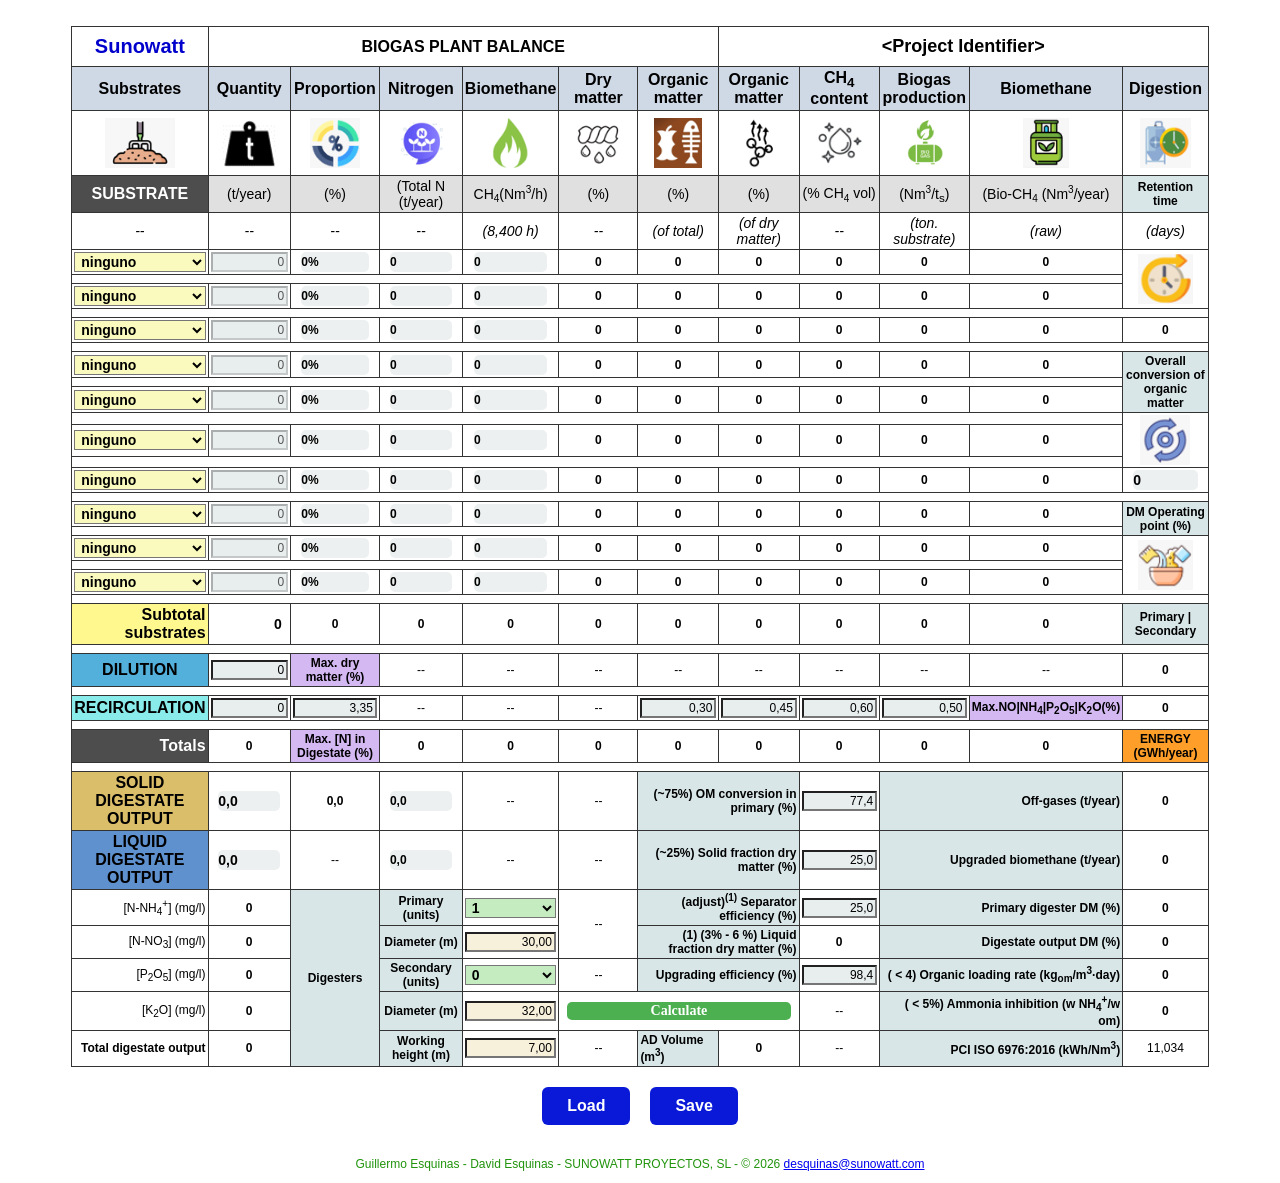
==== index_en.html @ 4667b3b4 "Add files via upload" ====
<!DOCTYPE html>

 <!-- SUNOWATT PROYECTOS, SL (C) 2026 - RV00
      DAVID ESQUINAS - GUILLERMO ESQUINAS 
	  BALANCE DE MATERIA PARA PLANTAS DE BIOGAS -->

<html lang="es">

<head>

<meta charset="UTF-8">
<meta name="viewport" content="width=device-width, initial-scale=1.0">
<link rel="stylesheet" href="./css/styles.css">

<title>Biogas mass balance</title>

</head>

<body>

<br/>

<!-- General layout table -->

<table>

  <!-- column widths -->
  <colgroup>
		<col style="width:12%">
		<col style="width:8%">
		<col style="width:8%">
		<col style="width:8%">
		<col style="width:8%">
		<col style="width:8%">
		<col style="width:8%">
		<col style="width:8%">
		<col style="width:8%">
		<col style="width:8%">
		<col style="width:8%">
		<col style="width:8%">
  </colgroup>

  <!-- Row 1: titles -->
  <tr class="primera-fila">
		<td class="logoSunowatt">Sunowatt</td>
		<td colspan="6" class="titulo">BIOGAS PLANT BALANCE</td>
		<td colspan="5"><input type="text" class="caja-texto-proyecto" value="<Project Identifier>" id="titulo_proyecto" ></td>
  </tr>

  <!-- Row 2: headers -->
  <tr class="segunda-fila">
		<th>Substrates</th>
		<th>Quantity</th>
		<th>Proportion</th>
		<th>Nitrogen</th>
		<th>Biomethane</th>
		<th>Dry matter</th>
		<th>Organic matter</th>
		<th>Organic matter</th>
		<th>CH<sub>4</sub> content</th>
		<th>Biogas production</th>
		<th>Biomethane</th>
		<th>Digestion</th>
  </tr>

  <!-- Row 3: images -->
  <tr class="tercera-fila">
		<td><img src="./assets/img/THSustratos.png" class="th-img"></td>
		<td><img src="./assets/img/THCantidad.png" class="th-img"></td>
		<td><img src="./assets/img/THProporcion.png" class="th-img"></td>
		<td><img src="./assets/img/THNitrogeno.png" class="th-img"></td>
		<td><img src="./assets/img/THBiogasProd.png" class="th-img"></td>
		<td><img src="./assets/img/THMS.png" class="th-img"></td>
		<td><img src="./assets/img/THMO.png" class="th-img"></td>
		<td><img src="./assets/img/THMOt.png" class="th-img"></td>
		<td><img src="./assets/img/THCH4riq.png" class="th-img"></td>
		<td><img src="./assets/img/THBiogasRendC.png" class="th-img"></td>
		<td><img src="./assets/img/THBioCH4.png" class="th-img"></td>
		<td><img src="./assets/img/THDigestion.png" class="th-img"></td>
  </tr>
  
  <!-- Row 4: units -->
  <tr class="fila-normal">
		<td class="celda-negrita fuente-grande fondo-oscuro texto-blanco">SUBSTRATE</td>
		<td class="celda-unidades">(t/year)</td>
		<td class="celda-unidades">(%)</td>
		<td class="celda-unidades">(Total N (t/year)</td>
		<td class="celda-unidades">CH<sub style="font-size: 10px;">4</sub>(Nm<sup style="font-size: 10px;">3</sup>/h)</td>
		<td class="celda-unidades">(%)</td>
		<td class="celda-unidades">(%)</td>
		<td class="celda-unidades">(%)</td>
		<td class="celda-unidades">(% CH<sub style="font-size: 10px;">4</sub> vol)</td>
		<td class="celda-unidades">(Nm<sup style="font-size: 10px;">3</sup>/t<sub>s</sub>)</td>
		<td class="celda-unidades">(Bio-CH<sub style="font-size: 10px;">4</sub> (Nm<sup style="font-size: 10px;">3</sup>/year)</td>
		<td class="celda-negrita fondo-gris-claro">Retention time</td>
  </tr>
  
  <!-- Row 5: observations -->
  <tr class="fila-normal">
		<td class="celda-observaciones">--</td>
		<td class="celda-observaciones">--</td>
		<td class="celda-observaciones">--</td>
		<td class="celda-observaciones">--</td>
		<td class="celda-observaciones">(8,400 h)</td>
		<td class="celda-observaciones">--</td>
		<td class="celda-observaciones">(of total)</td>
		<td class="celda-observaciones">(of dry matter)</td>
		<td class="celda-observaciones">--</td>
		<td class="celda-observaciones">(ton. substrate)</td>
		<td class="celda-observaciones">(raw)</td>
		<td class="celda-observaciones">(days)</td>
  </tr>

  <!-- Substrates dropdown lists -->
  
  <!-- Row 6 -->
  <tr class="fila-normal">
		<td><select class="select-sustrato" id="sustrato_01"></select></td>
		<td><input type="text" class="caja-texto-cantidad" value="0" id="cantidad_01" ></td>
		<td><div class="barra-fondo-claro"><div class="barra-proporcion-valor" style="width: 0%;" id="barra_proporcion_01">0%</div></div></td>
		<td><div class="barra-fondo-claro"><div class="barra-nitrogeno-valor" style="width: 0%;" id="barra_nitrogeno_01">0</div></div></td>
		<td><div class="barra-fondo-claro"><div class="barra-biometano-valor" style="width: 0%;" id="barra_biometano_01">0</div></div></td>
		<td><div class="celda-negrita" id="materia_seca_01">0</div></td>
		<td><div class="celda-negrita" id="materia_organica_01">0</div></td>
		<td><div class="celda-negrita" id="materia_organica_sobre_seca_01">0</div></td>
		<td><div class="celda-negrita" id="riqueza_01">0</div></td>
		<td><div class="celda-negrita" id="produccion_biogas_01">0</div></td>
		<td><div class="celda-negrita" id="biometano_reformado_01">0</div></td>
		<td rowspan="3"><img src="./assets/img/THTRetencion.png" class="th-img"></td>
  </tr>
  
  <tr class="fila-separacion"><td colspan="12"></td></tr>

  <!-- Row 7 -->
  <tr class="fila-normal">
		<td><select class="select-sustrato" id="sustrato_02"></select></td>
		<td><input type="text" class="caja-texto-cantidad" value="0" id="cantidad_02" ></td>
		<td><div class="barra-fondo-claro"><div class="barra-proporcion-valor" style="width: 0%;" id="barra_proporcion_02">0%</div></div></td>
		<td><div class="barra-fondo-claro"><div class="barra-nitrogeno-valor" style="width: 0%;" id="barra_nitrogeno_02">0</div></div></td>
		<td><div class="barra-fondo-claro"><div class="barra-biometano-valor" style="width: 0%;" id="barra_biometano_02">0</div></div></td>
		<td><div class="celda-negrita" id="materia_seca_02">0</div></td>
		<td><div class="celda-negrita" id="materia_organica_02">0</div></td>
		<td><div class="celda-negrita" id="materia_organica_sobre_seca_02">0</div></td>
		<td><div class="celda-negrita" id="riqueza_02">0</div></td>
		<td><div class="celda-negrita" id="produccion_biogas_02">0</div></td>
		<td><div class="celda-negrita" id="biometano_reformado_02">0</div></td>
  </tr>
  
  <tr class="fila-separacion"><td colspan="12"></td></tr>

  <!-- Row 8 -->
  <tr class="fila-normal">
		<td><select class="select-sustrato" id="sustrato_03"></select></td>
		<td><input type="text" class="caja-texto-cantidad" value="0" id="cantidad_03" ></td>
		<td><div class="barra-fondo-claro"><div class="barra-proporcion-valor" style="width: 0%;" id="barra_proporcion_03">0%</div></div></td>
		<td><div class="barra-fondo-claro"><div class="barra-nitrogeno-valor" style="width: 0%;" id="barra_nitrogeno_03">0</div></div></td>
		<td><div class="barra-fondo-claro"><div class="barra-biometano-valor" style="width: 0%;" id="barra_biometano_03">0</div></div></td>
		<td><div class="celda-negrita" id="materia_seca_03">0</div></td>
		<td><div class="celda-negrita" id="materia_organica_03">0</div></td>
		<td><div class="celda-negrita" id="materia_organica_sobre_seca_03">0</div></td>
		<td><div class="celda-negrita" id="riqueza_03">0</div></td>
		<td><div class="celda-negrita" id="produccion_biogas_03">0</div></td>
		<td><div class="celda-negrita" id="biometano_reformado_03">0</div></td>
		<td><div class="celda-negrita" id="tiempo_residencia">0</div></td>
  </tr>
  
  <tr class="fila-separacion"><td colspan="12"></td></tr>
  
  <!-- Row 9 -->
  <tr class="fila-normal">
		<td><select class="select-sustrato" id="sustrato_04"></select></td>
		<td><input type="text" class="caja-texto-cantidad" value="0" id="cantidad_04" ></td>
		<td><div class="barra-fondo-claro"><div class="barra-proporcion-valor" style="width: 0%;" id="barra_proporcion_04">0%</div></div></td>
		<td><div class="barra-fondo-claro"><div class="barra-nitrogeno-valor" style="width: 0%;" id="barra_nitrogeno_04">0</div></div></td>
		<td><div class="barra-fondo-claro"><div class="barra-biometano-valor" style="width: 0%;" id="barra_biometano_04">0</div></div></td>
		<td><div class="celda-negrita" id="materia_seca_04">0</div></td>
		<td><div class="celda-negrita" id="materia_organica_04">0</div></td>
		<td><div class="celda-negrita" id="materia_organica_sobre_seca_04">0</div></td>
		<td><div class="celda-negrita" id="riqueza_04">0</div></td>
		<td><div class="celda-negrita" id="produccion_biogas_04">0</div></td>
		<td><div class="celda-negrita" id="biometano_reformado_04">0</div></td>
		<td rowspan="3" class="celda-negrita fondo-gris-claro">Overall conversion of organic matter</td>
  </tr>
  
  <tr class="fila-separacion"><td colspan="12"></td></tr>

 <!-- Row 10 -->
  <tr class="fila-normal">
		<td><select class="select-sustrato" id="sustrato_05"></select></td>
		<td><input type="text" class="caja-texto-cantidad" value="0" id="cantidad_05" ></td>
		<td><div class="barra-fondo-claro"><div class="barra-proporcion-valor" style="width: 0%;" id="barra_proporcion_05">0%</div></div></td>
		<td><div class="barra-fondo-claro"><div class="barra-nitrogeno-valor" style="width: 0%;" id="barra_nitrogeno_05">0</div></div></td>
		<td><div class="barra-fondo-claro"><div class="barra-biometano-valor" style="width: 0%;" id="barra_biometano_05">0</div></div></td>
		<td><div class="celda-negrita" id="materia_seca_05">0</div></td>
		<td><div class="celda-negrita" id="materia_organica_05">0</div></td>
		<td><div class="celda-negrita" id="materia_organica_sobre_seca_05">0</div></td>
		<td><div class="celda-negrita" id="riqueza_05">0</div></td>
		<td><div class="celda-negrita" id="produccion_biogas_05">0</div></td>
		<td><div class="celda-negrita" id="biometano_reformado_05">0</div></td>
  </tr>
  
  <tr class="fila-separacion">
    <td colspan="11"></td>
    <td rowspan="3">
        <img src="./assets/img/THConvertedMO.png" class="th-img">
    </td>
  </tr>
  
  <!-- Row 11 -->
  <tr class="fila-normal">
		<td><select class="select-sustrato" id="sustrato_06"></select></td>
		<td><input type="text" class="caja-texto-cantidad" value="0" id="cantidad_06" ></td>
		<td><div class="barra-fondo-claro"><div class="barra-proporcion-valor" style="width: 0%;" id="barra_proporcion_06">0%</div></div></td>
		<td><div class="barra-fondo-claro"><div class="barra-nitrogeno-valor" style="width: 0%;" id="barra_nitrogeno_06">0</div></div></td>
		<td><div class="barra-fondo-claro"><div class="barra-biometano-valor" style="width: 0%;" id="barra_biometano_06">0</div></div></td>
		<td><div class="celda-negrita" id="materia_seca_06">0</div></td>
		<td><div class="celda-negrita" id="materia_organica_06">0</div></td>
		<td><div class="celda-negrita" id="materia_organica_sobre_seca_06">0</div></td>
		<td><div class="celda-negrita" id="riqueza_06">0</div></td>
		<td><div class="celda-negrita" id="produccion_biogas_06">0</div></td>
		<td><div class="celda-negrita" id="biometano_reformado_06">0</div></td>
  </tr>
  
  <tr class="fila-separacion"><td colspan="12"></td></tr>
  
  <!-- Row 12 -->
  <tr class="fila-normal">
		<td><select class="select-sustrato" id="sustrato_07"></select></td>
		<td><input type="text" class="caja-texto-cantidad" value="0" id="cantidad_07" ></td>
		<td><div class="barra-fondo-claro"><div class="barra-proporcion-valor" style="width: 0%;" id="barra_proporcion_07">0%</div></div></td>
		<td><div class="barra-fondo-claro"><div class="barra-nitrogeno-valor" style="width: 0%;" id="barra_nitrogeno_07">0</div></div></td>
		<td><div class="barra-fondo-claro"><div class="barra-biometano-valor" style="width: 0%;" id="barra_biometano_07">0</div></div></td>
		<td><div class="celda-negrita" id="materia_seca_07">0</div></td>
		<td><div class="celda-negrita" id="materia_organica_07">0</div></td>
		<td><div class="celda-negrita" id="materia_organica_sobre_seca_07">0</div></td>
		<td><div class="celda-negrita" id="riqueza_07">0</div></td>
		<td><div class="celda-negrita" id="produccion_biogas_07">0</div></td>
		<td><div class="celda-negrita" id="biometano_reformado_07">0</div></td>
		<td><div class="barra-fondo-claro"><div class="barra-conversion-mo-valor" style="width: 0%;" id="barra_conversion_mo">0</div></div></td>
  </tr>
  
  <tr class="fila-separacion"><td colspan="12"></td></tr>
  
  <!-- Row 13 -->
  <tr class="fila-normal">
		<td><select class="select-sustrato" id="sustrato_08"></select></td>
		<td><input type="text" class="caja-texto-cantidad" value="0" id="cantidad_08" ></td>
		<td><div class="barra-fondo-claro"><div class="barra-proporcion-valor" style="width: 0%;" id="barra_proporcion_08">0%</div></div></td>
		<td><div class="barra-fondo-claro"><div class="barra-nitrogeno-valor" style="width: 0%;" id="barra_nitrogeno_08">0</div></div></td>
		<td><div class="barra-fondo-claro"><div class="barra-biometano-valor" style="width: 0%;" id="barra_biometano_08">0</div></div></td>
		<td><div class="celda-negrita" id="materia_seca_08">0</div></td>
		<td><div class="celda-negrita" id="materia_organica_08">0</div></td>
		<td><div class="celda-negrita" id="materia_organica_sobre_seca_08">0</div></td>
		<td><div class="celda-negrita" id="riqueza_08">0</div></td>
		<td><div class="celda-negrita" id="produccion_biogas_08">0</div></td>
		<td><div class="celda-negrita" id="biometano_reformado_08">0</div></td>
		<td rowspan="2" class="celda-negrita fondo-gris-claro">DM Operating point (%)</td>
  </tr>
  
  <tr class="fila-separacion"><td colspan="12"></td></tr>
  
  <!-- Row 14 -->
  <tr class="fila-normal">
		<td><select class="select-sustrato" id="sustrato_09"></select></td>
		<td><input type="text" class="caja-texto-cantidad" value="0" id="cantidad_09" ></td>
		<td><div class="barra-fondo-claro"><div class="barra-proporcion-valor" style="width: 0%;" id="barra_proporcion_09">0%</div></div></td>
		<td><div class="barra-fondo-claro"><div class="barra-nitrogeno-valor" style="width: 0%;" id="barra_nitrogeno_09">0</div></div></td>
		<td><div class="barra-fondo-claro"><div class="barra-biometano-valor" style="width: 0%;" id="barra_biometano_09">0</div></div></td>
		<td><div class="celda-negrita" id="materia_seca_09">0</div></td>
		<td><div class="celda-negrita" id="materia_organica_09">0</div></td>
		<td><div class="celda-negrita" id="materia_organica_sobre_seca_09">0</div></td>
		<td><div class="celda-negrita" id="riqueza_09">0</div></td>
		<td><div class="celda-negrita" id="produccion_biogas_09">0</div></td>
		<td><div class="celda-negrita" id="biometano_reformado_09">0</div></td>
		<td rowspan="3"><img src="./assets/img/THADMS.png" class="th-img"></td>
  </tr>
  
  <tr class="fila-separacion"><td colspan="12"></td></tr>
  
  <!-- Row 15 -->
  <tr class="fila-normal">
		<td><select class="select-sustrato" id="sustrato_10"></select></td>
		<td><input type="text" class="caja-texto-cantidad" value="0" id="cantidad_10" ></td>
		<td><div class="barra-fondo-claro"><div class="barra-proporcion-valor" style="width: 0%;" id="barra_proporcion_10">0%</div></div></td>
		<td><div class="barra-fondo-claro"><div class="barra-nitrogeno-valor" style="width: 0%;" id="barra_nitrogeno_10">0</div></div></td>
		<td><div class="barra-fondo-claro"><div class="barra-biometano-valor" style="width: 0%;" id="barra_biometano_10">0</div></div></td>
		<td><div class="celda-negrita" id="materia_seca_10">0</div></td>
		<td><div class="celda-negrita" id="materia_organica_10">0</div></td>
		<td><div class="celda-negrita" id="materia_organica_sobre_seca_10">0</div></td>
		<td><div class="celda-negrita" id="riqueza_10">0</div></td>
		<td><div class="celda-negrita" id="produccion_biogas_10">0</div></td>
		<td><div class="celda-negrita" id="biometano_reformado_10">0</div></td>
  </tr>

  <tr class="fila-separacion"><td colspan="12"></td></tr>

  <!-- Row 16 -->
  <tr class="fila-normal">
		<td class="celda-negrita fuente-grande justificar-derecha fondo-post-it">Subtotal substrates</td>
		<td class="celda-total-sustratos" id="suma_sustratos">0</td>
		<td><div class="celda-negrita" id="proporcion_premezcla">0</div></td>
		<td><div class="celda-negrita" id="nitrogeno_premezcla">0</div></td>
		<td><div class="celda-negrita" id="biometano_premezcla">0</div></td>
		<td><div class="celda-negrita" id="materia_seca_premezcla">0</div></td>
		<td><div class="celda-negrita" id="materia_organica_premezcla">0</div></td>
		<td><div class="celda-negrita" id="materia_organica_sobre_seca">0</div></td>
		<td><div class="celda-negrita" id="riqueza_premezcla">0</div></td>
		<td><div class="celda-negrita" id="produccion_biogas_premezcla">0</div></td>
		<td><div class="celda-negrita" id="biometano_reformado_premezcla">0</div></td>
		<td class="celda-negrita fondo-gris-claro">Primary | Secondary</td>
  </tr>

  <tr class="fila-separacion"><td colspan="12"></td></tr>

  <!-- Row 17 -->
  <tr class="fila-normal">
		<td class="celda-negrita fuente-grande fondo-agua">DILUTION</td>
		<td><input type="text" min="0" class="caja-texto-cantidad" value="0" id="cantidad_11" ></td>
		<td class="celda-negrita fondo-maximos-recirculacion">Max. dry matter (%)</td>
		<td>--</td>
		<td>--</td>
		<td>--</td>
		<td>--</td>
		<td>--</td>
		<td>--</td>
		<td>--</td>
		<td>--</td>
		<td><div class="celda-negrita" id="ms_digestor_primario_02">0</div></td>
  </tr>

  <tr class="fila-separacion"><td colspan="12"></td></tr>
  
  <!-- Row 18 -->
  <tr class="fila-normal">
		<td class="celda-negrita fuente-grande fondo-agua-claro">RECIRCULATION</td>
		<td><input type="text" min="0" class="caja-texto-cantidad" value="0" id="cantidad_12" ></td>
		<td><input type="text" min="0" class="caja-texto-cantidad" value="3,35" id="ms_max_recirculacion"></td>
		<td>--</td>
		<td id="F18C5">--</td>
		<td>--</td>
		<td><input type="text" min="0" class="caja-texto-cantidad" value="0,30" id="max_NO"></td>
		<td><input type="text" min="0" class="caja-texto-cantidad" value="0,45" id="max_NH4"></td>
		<td><input type="text" min="0" class="caja-texto-cantidad" value="0,60" id="max_P2O5"></td>
		<td><input type="text" min="0" class="caja-texto-cantidad" value="0,50" id="max_K2O"></td>
		<td class="celda-negrita fondo-maximos-recirculacion">Max.NO|NH<sub style="font-size: 10px;">4</sub>|P<sub style="font-size: 10px;">2</sub>O<sub style="font-size: 10px;">5</sub>|K<sub style="font-size: 10px;">2</sub>O(%)</td>
		<td><div class="celda-negrita" id="ms_digestor_secundario_02">0</div></td>
  </tr>
  
  <tr class="fila-separacion"><td colspan="12"></td></tr>
  
  <!-- Row 19-->
  <tr class="fila-normal">	
		<td class="celda-negrita justificar-derecha fuente-grande fondo-oscuro texto-blanco">Totals</td>
		<td><div class="celda-negrita" id="celda_totales">0</div></td>
		<td class="celda-negrita fondo-maximos-recirculacion">Max. [N] in Digestate (%)</td>
		<td><div class="celda-negrita" id="nitrogeno_total">0</div></td>
		<td><div class="celda-negrita" id="biometano_total">0</div></td>
		<td><div class="celda-negrita" id="materia_seca_total">0</div></td>
		<td><div class="celda-negrita" id="materia_organica_total">0</div></td>
		<td><div class="celda-negrita" id="materia_organica_sobre_seca_total">0</div></td>
		<td><div class="celda-negrita" id="riqueza_total">0</div></td>
		<td><div class="celda-negrita" id="produccion_biogas_total">0</div></td>
		<td class="celda-negrita">
			<div id="valor_celda_energia">0</div>
		</td>
		<td class="celda-energia">ENERGY (GWh/year)</td>
  </tr>

  <tr class="fila-separacion"><td colspan="12"></td></tr>

  <!-- Row 20 -->
  <tr class="fila-normal">
		<td class="celda-negrita fuente-grande fondo-fraccion-solida">SOLID DIGESTATE OUTPUT</td>
		<td><div class="barra-fondo-claro"><div class="barra-fraccion-solida-valor" style="width: 0%;" id="barra_digestado_solido">0,0</div></div></td>
		<td><div class="celda-negrita" id="cN_Digestado">0,0</div></td>
		<td><div class="barra-fondo-claro"><div class="barra-nitrogeno-valor" style="width: 0%;" id="barra_nitrogeno_12">0,0</div></div></td>
		<td>--</td>
		<td>--</td>
		<td colspan="2" class="celda-negrita fondo-gris-claro justificar-derecha">(~75%) OM conversion in primary (%)</td>
		<td><input type="text" class="caja-texto-cantidad" value="77,4" id="conversion_mo_primario"></td>
		<td colspan="2" class="celda-negrita fondo-gris-claro justificar-derecha">Off-gases (t/year)</td>
		<td><div class="celda-negrita" id="gases_rechazo">0</div></td>
  </tr>

  <!-- Row 21 -->
  <tr class="fila-normal">
		<td class="celda-negrita fuente-grande fondo-fraccion-liquida">LIQUID DIGESTATE OUTPUT</td>
		<td><div class="barra-fondo-claro"><div class="barra-fraccion-liquida-valor" style="width: 0%;" id="barra_digestado_liquido">0,0</div></div></td>
		<td>--</td>
		<td><div class="barra-fondo-claro"><div class="barra-nitrogeno-valor" style="width: 0%;" id="barra_nitrogeno_13">0,0</div></div></td>
		<td>--</td>
		<td>--</td>
		<td colspan="2" class="celda-negrita fondo-gris-claro justificar-derecha">(~25%) Solid fraction dry matter (%)</td>
		<td><input type="text" class="caja-texto-cantidad" value="25,0" id="ms_fraccion_solida"></td>
		<td colspan="2" class="celda-negrita fondo-gris-claro justificar-derecha">Upgraded biomethane (t/year)</td>
		<td><div class="celda-negrita" id="biometano_reformado">0</div></td>
  </tr>

  <!-- Row 22 -->
  <tr class="fila-normal">
		<td class="justificar-derecha">[N-NH<sub style="font-size: 10px;">4</sub><sup style="font-size: 10px;">+</sup>] (mg/l)</td>
		<td><div class="celda-negrita" id="nitrogeno_amoniacal_digestado">0</div></td>
		<td rowspan="5" class="celda-negrita fondo-gris-claro justificar-centro">Digesters</td>
		<td class="celda-negrita fondo-gris-claro justificar-centro">Primary (units)</td>
		<td><select class="select-digestores" id="digestores_primarios"><option value="0" selected>0</option><option value="1" selected>1</option><option value="2">2</option><option value="3">3</option>
																		<option value="4">4</option><option value="5">5</option><option value="6">6</option>
																		<option value="7">7</option><option value="8">8</option><option value="9">9</option>
																		<option value="10">10</option><option value="11">11</option><option value="12">12</option>
																		<option value="13">13</option><option value="14">14</option><option value="15">15</option>
																		<option value="16">16</option><option value="17">17</option><option value="18">18</option>
																		<option value="19">19</option><option value="20">20</option>
			</select>
		</td>
		<td rowspan="2" justificado-centro>--</td>
		<td colspan="2" class="celda-negrita fondo-gris-claro justificar-derecha">(adjust)<sup>(1)</sup> Separator efficiency (%)</td>
		<td><input type="text" class="caja-texto-cantidad" value="25,0" id="rendimiento_separador"></td>
		<td colspan="2" class="celda-negrita fondo-gris-claro justificar-derecha">Primary digester DM (%)</td>
		<td><div class="celda-negrita" id="ms_digestor_primario">0</div></td>
  </tr>
  
  <!-- Row 23 -->
  <tr class="fila-normal">
		<td class="justificar-derecha">[N-NO<sub style="font-size: 10px;">3</sub>] (mg/l)</td>
		<td><div class="celda-negrita" id="nitrogeno_organico_digestado">0</div></td>
		<td class="celda-negrita fondo-gris-claro justificar-centro">Diameter (m)</td>
		<td><input type="text" class="caja-texto-dimensiones" value="30,00" id="dimension_digestores_01" ></td>
		<td colspan="2" class="celda-negrita fondo-gris-claro justificar-derecha">(1) (3% - 6 %) Liquid fraction dry matter (%)</td>
		<td><div class="celda-negrita" id="ms_fraccion_liquida">0</div></td>
		<td colspan="2" class="celda-negrita fondo-gris-claro justificar-derecha">Digestate output DM (%)</td>
		<td><div class="celda-negrita" id="ms_salida_digestado">0</div></td>
  </tr>
  
  <!-- Row 24 -->
  <tr class="fila-normal">
		<td class="justificar-derecha">[P<sub style="font-size: 10px;">2</sub>O<sub style="font-size: 10px;">5</sub>] (mg/l)</td>
		<td><div class="celda-negrita" id="fosforo_digestado">0</div></td>
		<td class="celda-negrita fondo-gris-claro justificar-centro">Secondary (units)</td>
		<td><select class="select-digestores" id="digestores_secundarios"><option value="0" selected>0</option><option value="1">1</option><option value="2">2</option>
																		<option value="3">3</option><option value="4">4</option><option value="5">5</option>
																		<option value="6">6</option><option value="7">7</option><option value="8">8</option>
																		<option value="9">9</option><option value="10">10</option><option value="11">11</option>
																		<option value="12">12</option><option value="13">13</option><option value="14">14</option>
																		<option value="15">15</option><option value="16">16</option><option value="17">17</option>
																		<option value="18">18</option><option value="19">19</option><option value="20">20</option>
			</select>
		</td>
		<td>--</td>
		<td colspan="2" class="celda-negrita fondo-gris-claro justificar-derecha">Upgrading efficiency (%)</td>
		<td><input type="text" class="caja-texto-cantidad" value="98,4" id="eficiencia_reformado"></td>
		<td colspan="2" class="celda-negrita fondo-gris-claro justificar-derecha">( &lt; 4) Organic loading rate (kg<sub>om</sub>/m<sup style="font-size: 10px;">3</sup>·day)</td>
		<td><div class="celda-negrita" id="carga_organica">0</div></td>
  </tr>
  
  <!-- Row 25 -->
  <tr class="fila-normal">
		<td class="justificar-derecha">[K<sub style="font-size: 10px;">2</sub>O] (mg/l)</td>
		<td><div class="celda-negrita" id="potasio_digestado">0</div></td>
		<td class="celda-negrita fondo-gris-claro justificar-centro">Diameter (m)</td>
		<td><input type="text" class="caja-texto-dimensiones" value="32,00" id="dimension_digestores_02"></td>
		<td colspan="3"><button id="Boton_Calcular" class="btn-calcular">Calculate</button></td>
		<td>--</td>
		<td colspan="2" class="celda-negrita fondo-gris-claro justificar-derecha">( &lt; 5%) Ammonia inhibition (w NH<sub style="font-size: 10px;">4</sub><sup style="font-size: 10px;">+</sup>/w om)</td>
		<td><div class="celda-negrita" id="inhibicion_amoniacal">0</div></td>
  </tr>
  
  <!-- Row 26 -->
  <tr class="fila-normal">
		<td class="celda-negrita justificar-derecha">Total digestate output</td>
		<td><div class="celda-negrita" id="cantidad_digestado">0</div></td>
		<td class="celda-negrita fondo-gris-claro justificar-centro">Working height (m)</td>
		<td><input type="text" class="caja-texto-dimensiones" value="7,00" id="dimension_digestores_03"></td>
		<td>--</td>
		<td class="celda-negrita fondo-gris-claro justificar-izquierda">AD Volume (m<sup style="font-size: 10px;">3</sup>)</td>
		<td><div class="celda-negrita" id="volumen_total_digestores">0</div></td>
		<td>--</td>
		<td colspan="2" class="celda-negrita fondo-gris-claro justificar-derecha">PCI ISO 6976:2016 (kWh/Nm<sup style="font-size: 10px;">3</sup>)</td>
		<td><div class="justificar-centro" id="pci">11,034</div></td>
  </tr>

  <!-- Row 27 -->
	<tr class="fila-botones">
		<td colspan="12">
			<div class="contenedor-botones">
				<button id="btn_cargar" class="btn-accion">Load</button>
				<input
				type="file"
				id="input_cargar"
				accept=".json"
				style="display:none"
				/>
				<button id="btn_guardar" class="btn-accion">Save</button>
			</div>
		</td>
	</tr>

</table>
 
<!-- Créditos -->

<p class="creditos justificar-centro">Guillermo Esquinas - David Esquinas - SUNOWATT PROYECTOS, SL - &COPY; 2026 <a href="mailto:desquinas@sunowatt.com">desquinas@sunowatt.com</a></p>

<script src="./data/bd_sustratos.js"></script>

<script src="./js/ui/NumberFormatter.js"></script>

<script src="./js/sustrato/Sustrato.js"></script>
<script src="./js/premezcla/Premezcla.js"></script>
<script src="./js/mezcla/Mezcla.js"></script>
<script src="./js/biogas/Biogas.js"></script>
<script src="./js/digestado/Digestado.js"></script>
<script src="./js/separacion/Separacion.js"></script>
<script src="./js/separacion/Separado.js"></script>
<script src="./js/digestores/Digestores.js"></script>

<script src="./js/sustrato/SustratoService.js"></script>
<script src="./js/premezcla/PremezclaService.js"></script>
<script src="./js/mezcla/MezclaService.js"></script>
<script src="./js/mezcla/MezclaAguaService.js"></script>

<script src="./js/ui/BloqueadorInput.js"></script>

<script src="./js/ui/UISelects.js"></script>
<script src="./js/ui/UIFormatoCant.js"></script>
<script src="./js/ui/UIBloqueos.js"></script>
<script src="./js/ui/UIEventosMezcla.js"></script>
<script src="./js/ui/UIAgua.js"></script>
<script src="./js/ui/UITotales.js"></script>
<script src="./js/ui/UISalidas.js"></script>
<script src="./js/ui/UIConversionGlobalMO.js"></script>

<script src="./js/sustrato/SustratoPorcentajesService.js"></script>
<script src="./js/sustrato/SustratoValoresService.js"></script>
<script src="./js/premezcla/PremezclaValoresService.js"></script>
<script src="./js/mezcla/MezclaValoresService.js"></script>
<script src="./js/ui/UIFormatter.js"></script>
<script src="./js/ui/UISelectorDivs.js"></script>
<script src="./js/ui/UIPorcentajes.js"></script>
<script src="./js/ui/UIValores.js"></script>

<script src="./js/estado/UIEstado.js"></script>

<script src="./js/main.js"></script>

</body>

</html>
---- css/styles.css ----
table {
    border-collapse: collapse;
    width: 90%;
	margin: auto;
	font-family: "Arial Narrow", Arial, sans-serif;
    font-size: 12px;
	border-collapse: collapse;
  }
  th, td {
    border: 1px solid #333;
    padding: 2px;
    text-align: center;
    vertical-align: middle;
  }
  .primera-fila {
	height: 40px;
	font-size: 14px;
    font-weight: bold;
  }
  .segunda-fila th {
    background-color: #cfd9e6;
    height: 30px;
	font-size: 16px;
    font-weight: bold;
  }
  .tercera-fila td {
    height: 60px;
  }
  .fila-normal {
    height: 25px;
  }
  .fila-separacion {
    height: 9px;
    border: none;
  }
  .celda-negrita {
    font-weight: bold;
  }
  .celda-cursiva {
    font-style: italic;
  }
  .celda-unidades {
    font-style: normal;
	font-family: "Arial Narrow", Arial, sans-serif;
	font-size: 14px;
	text-align: center;
	background-color: #e0e0e0;
  }
  .celda-observaciones {
    font-style: italic;
	font-family: "Arial Narrow", Arial, sans-serif;
	font-size: 14px;
	text-align: center;
  }
  .celda-energia {
    background-color: #FF9F29;
	font-weight: bold;
	text-align: center;
  }
  .celda-total-sustratos {
    font-size: 14px;
    font-weight: bold;
	text-align: right;
	padding-right:8px;
  }
  .justificar-izquierda {
	text-align: left;
  }
  .justificar-derecha {
	text-align: right;
  }
  .justificar-centro {
    text-align: center;
  }
  .titulo {
    font-family: "Arial Black", Arial, sans-serif;
	font-size: 16px;
  }
  .creditos {
    font-family: "Arial", Arial, sans-serif;
	font-size: 12px;
	color: #20940C;
  }
  .fuente-grande {
    font-size: 16px;
  }
  .logoSunowatt {
	font-family: "Arial Black", Arial, sans-serif;
	font-size: 20px;
	color: #0000CD;
  }
  .select-sustrato {
    display: block;
    width: 100%;
    box-sizing: border-box;
    height: 20px;
    margin: 0;
    padding: 0 2px;
	font-family: "Arial Narrow", Arial, sans-serif;
    font-size: 14px;
	font-weight: bold;
	background-color: #FAFABE;
  }
  .select-digestores {
    display: block;
    width: 100%;
    box-sizing: border-box;
    height: 20px;
    margin: 0;
    padding: 0 2px;
	font-family: "Arial Narrow", Arial, sans-serif;
    font-size: 14px;
	font-weight: bold;
	background-color: #C5EBC0;
  }
  .th-img {
    height: 50px;
    display: block;
    margin-left: auto;
    margin-right: auto;
  }
  .fondo-oscuro {
    background-color: #4d4d4d;
  }
  .fondo-gris-claro {
    background-color: #D8E6E8;
  }
  .fondo-post-it {
    background-color: #fff88f;
  }
  .fondo-agua {
    background-color:#53B0DB;
  }
  .fondo-agua-claro {
    background-color:#8AEBEB;
  }
  .fondo-fraccion-liquida {
    background-color:#5F91CF;
  }
  .fondo-fraccion-solida {
    background-color:#DBBE69;
  }
 .fondo-maximos-recirculacion {
    background-color:#D4B8F2;
  }
  .texto-blanco {
    color: white;
  }
  .caja-texto-cantidad {
    font-style: normal;
	font-family: "Arial Narrow", Arial, sans-serif;
	font-size: 12px;
	text-align: right;
	width:90%;
	background-color:#E8EDED;
  }
   .caja-texto-dimensiones {
    font-style: normal;
	font-family: "Arial Narrow", Arial, sans-serif;
	font-size: 12px;
	text-align: right;
	width:90%;
	background-color:#F7F1DC;
  }
  .caja-texto-proyecto {
    font-style: normal;
	font-family: "Arial Narrow", Arial, sans-serif;
	font-weight: bold;
	font-size: 18px;
	text-align: center;
	width:95%;
	border: none;
	background-color:#ffffff;
  }
  .barra-fondo-claro {
	margin: 0px auto;
    width: 80%;
    height: 20px;
    background-color: #EDF0F0;
    border-radius: 5px;
    position: relative;
    overflow: hidden;
  }
  .barra-nitrogeno-valor {
    height: 100%;
    width: 0%; /* se actualiza con JS */
    background-color: #F2D600;
    position: absolute;
    top: 0;
    left: 0;
    text-align: center;
    line-height: 20px;
    color: black;
    font-weight: bold;
  }
  .barra-biometano-valor {
    height: 100%;
    width: 0%; /* se actualiza con JS */
    background-color: #a2ce6b;
    position: absolute;
    top: 0;
    left: 0;
    text-align: center;
    line-height: 20px;
    color: black;
    font-weight: bold;
  }
  .barra-proporcion-valor {
    height: 100%;
    width: 0%; /* se actualiza con JS */
    background-color: #9FA1A1;
    position: absolute;
    top: 0;
    left: 0;
    text-align: center;
    line-height: 20px;
    color: black;
    font-weight: bold;
  }
   .barra-fraccion-solida-valor {
    height: 100%;
    width: 0%; /* se actualiza con JS */
    background-color: #C4BB2D;
    position: absolute;
    top: 0;
    left: 0;
    text-align: center;
    line-height: 20px;
    color: black;
	font-size: 14px;
    font-weight: bold;
  }
   .barra-fraccion-liquida-valor {
    height: 100%;
    width: 0%; /* se actualiza con JS */
    background-color: #52BCD9;
    position: absolute;
    top: 0;
    left: 0;
    text-align: center;
    line-height: 20px;
    color: black;
	font-size: 14px;
    font-weight: bold;
  }
   .barra-conversion-mo-valor {
    height: 100%;
    width: 0%; /* se actualiza con JS */
    background-color: #DBA8E0;
    position: absolute;
    top: 0;
    left: 0;
    text-align: center;
    line-height: 20px;
    color: black;
	font-size: 14px;
    font-weight: bold;
  }
   .btn-calcular {
    font-family: Arial Narrow;
    font-weight: bold;
    font-size: 14px;
    padding: 1px 1px;
    background-color: #4caf50;
    color: white;
    border-style: none;
	border-radius: 5px;
    cursor: pointer;
	width: 95%;
  }
  .btn-calcular:hover {
    background-color: #FFB00D;
	color: black;
  }
  /* Fila de botones */
  .fila-botones td {
    border: none !important;
    padding: 20px 0;
    background: transparent;
  }
  /* Contenedor centrado */
  .contenedor-botones {
    display: flex;
    justify-content: center;
    gap: 20px;
  }
  /* Estilo botones */
  .btn-accion {
    padding: 10px 25px;
    font-size: 16px;
    font-weight: bold;
    border: none;
    border-radius: 6px;
    cursor: pointer;
    background-color: #0A19D8;
    color: white;
    transition: 0.2s;
  }
  .btn-accion:hover {
    background-color: #3D5AFE
  }
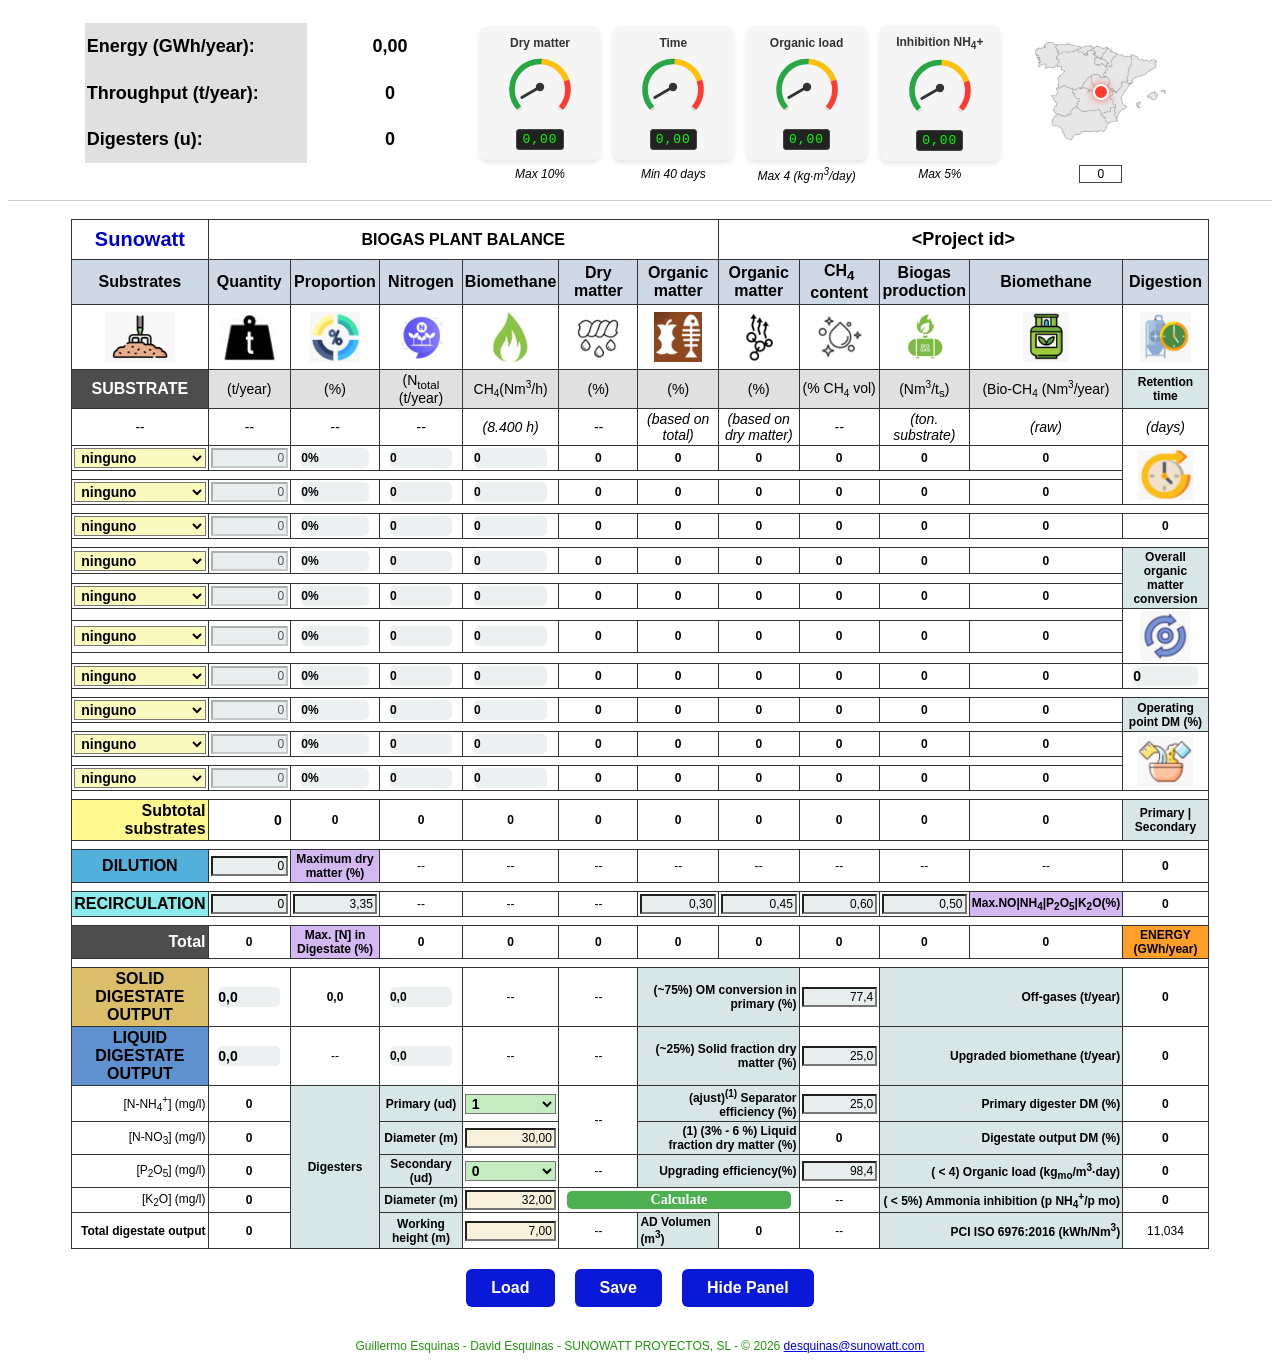
==== commit 8e6eda9a: "Add files via upload" ====
--- a/index_en.html
+++ b/index_en.html
@@ -1,10 +1,10 @@
 <!DOCTYPE html>
 
- <!-- SUNOWATT PROYECTOS, SL (C) 2026 - RV00
+ <!-- SUNOWATT PROYECTOS, SL (C) 2026 - RV02
       DAVID ESQUINAS - GUILLERMO ESQUINAS 
 	  BALANCE DE MATERIA PARA PLANTAS DE BIOGAS -->
 
-<html lang="es">
+<html lang="en">
 
 <head>
 
@@ -18,13 +18,172 @@
 
 <body>
 
+<!-- Panel resumen -->
+
+<div class="resumen-fijo" id="panel_resumen">
+
+<table style="border: none;">
+
+  <!-- anchuras columnas -->
+  <colgroup>
+		<col style="width:20%">
+		<col style="width:15%">
+		<col style="width:12%">
+		<col style="width:12%">
+		<col style="width:12%">
+		<col style="width:12%">
+		<col style="width:17%">
+  </colgroup>
+  
+  <tr>
+	<td class="celda-etiqueta-resumen">Energy (GWh/year):</td>
+	<td class="celda-texto-resumen" id="energia_total">0,00</td>
+	
+	<td rowspan=3 style="border: none;">
+	
+	<!-- RELOJ 1 -->
+	<div style="text-align: center; background: #f5f5f5; padding: 10px; border-radius: 8px; width: 100px; box-shadow: 0 3px 5px rgba(0,0,0,0.1); font-family: sans-serif; display: inline-block;">
+		
+		<span style="font-weight: bold; font-size: 12px; color: #333; display: block; margin-bottom: 2px;">Dry matter</span>
+  
+		<svg width="70" height="70" viewBox="0 0 100 100">
+			<path d="M 20 80 A 40 40 0 1 1 80 80" fill="none" stroke="#ddd" stroke-width="8" stroke-linecap="round"/>
+			<path d="M 20 80 A 40 40 0 1 1 80 80" fill="none" stroke="#28a745" stroke-width="8" stroke-dasharray="94 188" stroke-dashoffset="0"/>
+			<path d="M 20 80 A 40 40 0 1 1 80 80" fill="none" stroke="#ffc107" stroke-width="8" stroke-dasharray="47 188" stroke-dashoffset="-94"/>
+			<path d="M 20 80 A 40 40 0 1 1 80 80" fill="none" stroke="#ff3b30" stroke-width="8" stroke-dasharray="47 188" stroke-dashoffset="-141"/>
+			<line id="aguja-reloj_1" x1="50" y1="50" x2="50" y2="20" stroke="#333" stroke-width="4" stroke-linecap="round" transform="rotate(-120 50 50)"/>
+			<circle cx="50" cy="50" r="6" fill="#333" />
+		</svg>
+
+		<div style="background: #222; color: #00ff00; font-family: monospace; font-size: 13px; padding: 2px 5px; border-radius: 3px; display: inline-block; letter-spacing: 1px; margin-top: 4px; border: 1px solid #444;">
+			<span id="valor-digital-reloj_1">0,00</span>
+		</div>
+	</div>
+	
+	</td>
+		
+	<td rowspan=3 style="border: none;">
+	
+	<!-- RELOJ 2 -->
+	<div style="text-align: center; background: #f5f5f5; padding: 10px; border-radius: 8px; width: 100px; box-shadow: 0 3px 5px rgba(0,0,0,0.1); font-family: sans-serif; display: inline-block;">
+		
+		<span style="font-weight: bold; font-size: 12px; color: #333; display: block; margin-bottom: 2px;">Time</span>
+  
+		<svg width="70" height="70" viewBox="0 0 100 100">
+			<path d="M 20 80 A 40 40 0 1 1 80 80" fill="none" stroke="#ddd" stroke-width="8" stroke-linecap="round"/>
+			<path d="M 20 80 A 40 40 0 1 1 80 80" fill="none" stroke="#28a745" stroke-width="8" stroke-dasharray="94 188" stroke-dashoffset="0"/>
+			<path d="M 20 80 A 40 40 0 1 1 80 80" fill="none" stroke="#ffc107" stroke-width="8" stroke-dasharray="47 188" stroke-dashoffset="-94"/>
+			<path d="M 20 80 A 40 40 0 1 1 80 80" fill="none" stroke="#ff3b30" stroke-width="8" stroke-dasharray="47 188" stroke-dashoffset="-141"/>
+			<line id="aguja-reloj_2" x1="50" y1="50" x2="50" y2="20" stroke="#333" stroke-width="4" stroke-linecap="round" transform="rotate(-120 50 50)"/>
+			<circle cx="50" cy="50" r="6" fill="#333" />
+		</svg>
+
+		<div style="background: #222; color: #00ff00; font-family: monospace; font-size: 13px; padding: 2px 5px; border-radius: 3px; display: inline-block; letter-spacing: 1px; margin-top: 4px; border: 1px solid #444;">
+			<span id="valor-digital-reloj_2">0,00</span>
+		</div>
+	</div>
+
+	</td>
+	
+	<td rowspan=3 style="border: none;">
+	
+	<!-- RELOJ 3 -->
+	<div style="text-align: center; background: #f5f5f5; padding: 10px; border-radius: 8px; width: 100px; box-shadow: 0 3px 5px rgba(0,0,0,0.1); font-family: sans-serif; display: inline-block;">
+		
+		<span style="font-weight: bold; font-size: 12px; color: #333; display: block; margin-bottom: 2px;">Organic load</span>
+  
+		<svg width="70" height="70" viewBox="0 0 100 100">
+			<path d="M 20 80 A 40 40 0 1 1 80 80" fill="none" stroke="#ddd" stroke-width="8" stroke-linecap="round"/>
+			<path d="M 20 80 A 40 40 0 1 1 80 80" fill="none" stroke="#28a745" stroke-width="8" stroke-dasharray="94 188" stroke-dashoffset="0"/>
+			<path d="M 20 80 A 40 40 0 1 1 80 80" fill="none" stroke="#ffc107" stroke-width="8" stroke-dasharray="47 188" stroke-dashoffset="-94"/>
+			<path d="M 20 80 A 40 40 0 1 1 80 80" fill="none" stroke="#ff3b30" stroke-width="8" stroke-dasharray="47 188" stroke-dashoffset="-141"/>
+			<line id="aguja-reloj_3" x1="50" y1="50" x2="50" y2="20" stroke="#333" stroke-width="4" stroke-linecap="round" transform="rotate(-120 50 50)"/>
+			<circle cx="50" cy="50" r="6" fill="#333" />
+		</svg>
+
+		<div style="background: #222; color: #00ff00; font-family: monospace; font-size: 13px; padding: 2px 5px; border-radius: 3px; display: inline-block; letter-spacing: 1px; margin-top: 4px; border: 1px solid #444;">
+			<span id="valor-digital-reloj_3">0,00</span>
+		</div>
+	</div>
+	
+	</td>
+	<td rowspan=3 style="border: none;">
+	
+	<!-- RELOJ 4 -->
+	<div style="text-align: center; background: #f5f5f5; padding: 10px; border-radius: 8px; width: 100px; box-shadow: 0 3px 5px rgba(0,0,0,0.1); font-family: sans-serif; display: inline-block;">
+		
+		<span style="font-weight: bold; font-size: 12px; color: #333; display: block; margin-bottom: 2px;">Inhibition NH<sub style="font-size: 10px;">4</sub>+</span>
+  
+		<svg width="70" height="70" viewBox="0 0 100 100">
+			<path d="M 20 80 A 40 40 0 1 1 80 80" fill="none" stroke="#ddd" stroke-width="8" stroke-linecap="round"/>
+			<path d="M 20 80 A 40 40 0 1 1 80 80" fill="none" stroke="#28a745" stroke-width="8" stroke-dasharray="94 188" stroke-dashoffset="0"/>
+			<path d="M 20 80 A 40 40 0 1 1 80 80" fill="none" stroke="#ffc107" stroke-width="8" stroke-dasharray="47 188" stroke-dashoffset="-94"/>
+			<path d="M 20 80 A 40 40 0 1 1 80 80" fill="none" stroke="#ff3b30" stroke-width="8" stroke-dasharray="47 188" stroke-dashoffset="-141"/>
+			<line id="aguja-reloj_4" x1="50" y1="50" x2="50" y2="20" stroke="#333" stroke-width="4" stroke-linecap="round" transform="rotate(-120 50 50)"/>
+			<circle cx="50" cy="50" r="6" fill="#333" />
+		</svg>
+
+		<div style="background: #222; color: #00ff00; font-family: monospace; font-size: 13px; padding: 2px 5px; border-radius: 3px; display: inline-block; letter-spacing: 1px; margin-top: 4px; border: 1px solid #444;">
+			<span id="valor-digital-reloj_4">0,00</span>
+		</div>
+	</div>
+	</td>
+	
+	<!-- MAPA ESPANA -->
+	<td rowspan=3 style="border: none;">
+	
+		<div id="contenedor-mapa" style="position: relative; width: 100%; max-width: 350px; display: inline-block;">
+			
+			<img src="./assets/img/espana.png" class = "th-img-map">
+				
+			<!-- cambiar el left X y el top Y para mover el punto por España -->
+			<div id="marcador-mapa" 
+         
+				style="position: absolute; left: 50%; top: 50%; width: 12px; height: 12px; background-color: #ff3b30; border-radius: 50%; border: 2px solid #ffffff; box-shadow: 0 0 8px rgba(255,59,48,0.8); transform: translate(-50%, -50%); transition: all 0.5s ease;">
+			
+			</div>
+
+		</div>
+	
+	</td>
+	
+  </tr>
+  
+  <tr>
+	<td class="celda-etiqueta-resumen">Throughput (t/year):</td>
+	<td class="celda-texto-resumen" id="capacidad_tratamiento">0</td>
+  </tr>
+  
+  <tr>
+	<td class="celda-etiqueta-resumen">Digesters (u):</td>
+	<td class="celda-texto-resumen" id="numero_digestores_total">0</td>
+  </tr>
+ 
+  <tr>
+	<td class="celda-nota-resumen"></td>
+	<td class="celda-nota-resumen"></td>
+	<td class="celda-nota-resumen">Max 10%</td>
+	<td class="celda-nota-resumen">Min 40 days</td>
+	<td class="celda-nota-resumen">Max 4 (kg·m<sup style="font-size: 10px;">3</sup>/day)</td>
+	<td class="celda-nota-resumen">Max 5%</td>
+	
+	<td style="border:none;">
+		<input type="text" class="caja-texto-mapa" value="0" id="ubicacion">
+	</td>
+	
+  </tr>
+ 
+</table>
+
+</div>
+
 <br/>
 
-<!-- General layout table -->
+<!-- Tabla de maquetación general -->
 
 <table>
 
-  <!-- column widths -->
+  <!-- anchuras columnas -->
   <colgroup>
 		<col style="width:12%">
 		<col style="width:8%">
@@ -40,14 +199,14 @@
 		<col style="width:8%">
   </colgroup>
 
-  <!-- Row 1: titles -->
+  <!-- Fila 1: títulos -->
   <tr class="primera-fila">
 		<td class="logoSunowatt">Sunowatt</td>
 		<td colspan="6" class="titulo">BIOGAS PLANT BALANCE</td>
-		<td colspan="5"><input type="text" class="caja-texto-proyecto" value="<Project Identifier>" id="titulo_proyecto" ></td>
-  </tr>
-
-  <!-- Row 2: headers -->
+		<td colspan="5"><input type="text" class="caja-texto-proyecto" value="<Project id>" id="titulo_proyecto" ></td>
+  </tr>
+
+  <!-- Fila 2: encabezados -->
   <tr class="segunda-fila">
 		<th>Substrates</th>
 		<th>Quantity</th>
@@ -63,7 +222,7 @@
 		<th>Digestion</th>
   </tr>
 
-  <!-- Row 3: images -->
+  <!-- Fila 3: imágenes -->
   <tr class="tercera-fila">
 		<td><img src="./assets/img/THSustratos.png" class="th-img"></td>
 		<td><img src="./assets/img/THCantidad.png" class="th-img"></td>
@@ -79,12 +238,12 @@
 		<td><img src="./assets/img/THDigestion.png" class="th-img"></td>
   </tr>
   
-  <!-- Row 4: units -->
+  <!-- Fila 4: unidades -->
   <tr class="fila-normal">
 		<td class="celda-negrita fuente-grande fondo-oscuro texto-blanco">SUBSTRATE</td>
 		<td class="celda-unidades">(t/year)</td>
 		<td class="celda-unidades">(%)</td>
-		<td class="celda-unidades">(Total N (t/year)</td>
+		<td class="celda-unidades">(N<sub>total</sub> (t/year)</td>
 		<td class="celda-unidades">CH<sub style="font-size: 10px;">4</sub>(Nm<sup style="font-size: 10px;">3</sup>/h)</td>
 		<td class="celda-unidades">(%)</td>
 		<td class="celda-unidades">(%)</td>
@@ -95,25 +254,25 @@
 		<td class="celda-negrita fondo-gris-claro">Retention time</td>
   </tr>
   
-  <!-- Row 5: observations -->
+  <!-- Fila 5: observaciones -->
   <tr class="fila-normal">
 		<td class="celda-observaciones">--</td>
 		<td class="celda-observaciones">--</td>
 		<td class="celda-observaciones">--</td>
 		<td class="celda-observaciones">--</td>
-		<td class="celda-observaciones">(8,400 h)</td>
+		<td class="celda-observaciones">(8.400 h)</td>
 		<td class="celda-observaciones">--</td>
-		<td class="celda-observaciones">(of total)</td>
-		<td class="celda-observaciones">(of dry matter)</td>
+		<td class="celda-observaciones">(based on total)</td>
+		<td class="celda-observaciones">(based on dry matter)</td>
 		<td class="celda-observaciones">--</td>
 		<td class="celda-observaciones">(ton. substrate)</td>
 		<td class="celda-observaciones">(raw)</td>
 		<td class="celda-observaciones">(days)</td>
   </tr>
 
-  <!-- Substrates dropdown lists -->
-  
-  <!-- Row 6 -->
+  <!-- Listas desplegables sustratos -->
+  
+  <!-- Fila 6 -->
   <tr class="fila-normal">
 		<td><select class="select-sustrato" id="sustrato_01"></select></td>
 		<td><input type="text" class="caja-texto-cantidad" value="0" id="cantidad_01" ></td>
@@ -131,7 +290,7 @@
   
   <tr class="fila-separacion"><td colspan="12"></td></tr>
 
-  <!-- Row 7 -->
+  <!-- Fila 7 -->
   <tr class="fila-normal">
 		<td><select class="select-sustrato" id="sustrato_02"></select></td>
 		<td><input type="text" class="caja-texto-cantidad" value="0" id="cantidad_02" ></td>
@@ -148,7 +307,7 @@
   
   <tr class="fila-separacion"><td colspan="12"></td></tr>
 
-  <!-- Row 8 -->
+  <!-- Fila 8 -->
   <tr class="fila-normal">
 		<td><select class="select-sustrato" id="sustrato_03"></select></td>
 		<td><input type="text" class="caja-texto-cantidad" value="0" id="cantidad_03" ></td>
@@ -165,8 +324,8 @@
   </tr>
   
   <tr class="fila-separacion"><td colspan="12"></td></tr>
-  
-  <!-- Row 9 -->
+
+ <!-- Fila 9 -->
   <tr class="fila-normal">
 		<td><select class="select-sustrato" id="sustrato_04"></select></td>
 		<td><input type="text" class="caja-texto-cantidad" value="0" id="cantidad_04" ></td>
@@ -179,12 +338,12 @@
 		<td><div class="celda-negrita" id="riqueza_04">0</div></td>
 		<td><div class="celda-negrita" id="produccion_biogas_04">0</div></td>
 		<td><div class="celda-negrita" id="biometano_reformado_04">0</div></td>
-		<td rowspan="3" class="celda-negrita fondo-gris-claro">Overall conversion of organic matter</td>
-  </tr>
-  
-  <tr class="fila-separacion"><td colspan="12"></td></tr>
-
- <!-- Row 10 -->
+		<td rowspan="3" class="celda-negrita fondo-gris-claro">Overall organic matter conversion</td>
+  </tr>
+  
+  <tr class="fila-separacion"><td colspan="12"></td></tr>
+
+ <!-- Fila 10 -->
   <tr class="fila-normal">
 		<td><select class="select-sustrato" id="sustrato_05"></select></td>
 		<td><input type="text" class="caja-texto-cantidad" value="0" id="cantidad_05" ></td>
@@ -206,7 +365,7 @@
     </td>
   </tr>
   
-  <!-- Row 11 -->
+  <!-- Fila 11 -->
   <tr class="fila-normal">
 		<td><select class="select-sustrato" id="sustrato_06"></select></td>
 		<td><input type="text" class="caja-texto-cantidad" value="0" id="cantidad_06" ></td>
@@ -223,7 +382,7 @@
   
   <tr class="fila-separacion"><td colspan="12"></td></tr>
   
-  <!-- Row 12 -->
+  <!-- Fila 12 -->
   <tr class="fila-normal">
 		<td><select class="select-sustrato" id="sustrato_07"></select></td>
 		<td><input type="text" class="caja-texto-cantidad" value="0" id="cantidad_07" ></td>
@@ -241,7 +400,7 @@
   
   <tr class="fila-separacion"><td colspan="12"></td></tr>
   
-  <!-- Row 13 -->
+  <!-- Fila 13 -->
   <tr class="fila-normal">
 		<td><select class="select-sustrato" id="sustrato_08"></select></td>
 		<td><input type="text" class="caja-texto-cantidad" value="0" id="cantidad_08" ></td>
@@ -254,12 +413,12 @@
 		<td><div class="celda-negrita" id="riqueza_08">0</div></td>
 		<td><div class="celda-negrita" id="produccion_biogas_08">0</div></td>
 		<td><div class="celda-negrita" id="biometano_reformado_08">0</div></td>
-		<td rowspan="2" class="celda-negrita fondo-gris-claro">DM Operating point (%)</td>
-  </tr>
-  
-  <tr class="fila-separacion"><td colspan="12"></td></tr>
-  
-  <!-- Row 14 -->
+		<td rowspan="2" class="celda-negrita fondo-gris-claro">Operating point DM (%)</td>
+  </tr>
+  
+  <tr class="fila-separacion"><td colspan="12"></td></tr>
+  
+  <!-- Fila 14 -->
   <tr class="fila-normal">
 		<td><select class="select-sustrato" id="sustrato_09"></select></td>
 		<td><input type="text" class="caja-texto-cantidad" value="0" id="cantidad_09" ></td>
@@ -277,7 +436,7 @@
   
   <tr class="fila-separacion"><td colspan="12"></td></tr>
   
-  <!-- Row 15 -->
+  <!-- Fila 15 -->
   <tr class="fila-normal">
 		<td><select class="select-sustrato" id="sustrato_10"></select></td>
 		<td><input type="text" class="caja-texto-cantidad" value="0" id="cantidad_10" ></td>
@@ -294,7 +453,7 @@
 
   <tr class="fila-separacion"><td colspan="12"></td></tr>
 
-  <!-- Row 16 -->
+  <!-- Fila 16 -->
   <tr class="fila-normal">
 		<td class="celda-negrita fuente-grande justificar-derecha fondo-post-it">Subtotal substrates</td>
 		<td class="celda-total-sustratos" id="suma_sustratos">0</td>
@@ -312,11 +471,11 @@
 
   <tr class="fila-separacion"><td colspan="12"></td></tr>
 
-  <!-- Row 17 -->
+  <!-- Fila 17 -->
   <tr class="fila-normal">
 		<td class="celda-negrita fuente-grande fondo-agua">DILUTION</td>
 		<td><input type="text" min="0" class="caja-texto-cantidad" value="0" id="cantidad_11" ></td>
-		<td class="celda-negrita fondo-maximos-recirculacion">Max. dry matter (%)</td>
+		<td class="celda-negrita fondo-maximos-recirculacion">Maximum dry matter (%)</td>
 		<td>--</td>
 		<td>--</td>
 		<td>--</td>
@@ -329,8 +488,8 @@
   </tr>
 
   <tr class="fila-separacion"><td colspan="12"></td></tr>
-  
-  <!-- Row 18 -->
+
+  <!-- Fila 18 -->
   <tr class="fila-normal">
 		<td class="celda-negrita fuente-grande fondo-agua-claro">RECIRCULATION</td>
 		<td><input type="text" min="0" class="caja-texto-cantidad" value="0" id="cantidad_12" ></td>
@@ -348,9 +507,9 @@
   
   <tr class="fila-separacion"><td colspan="12"></td></tr>
   
-  <!-- Row 19-->
+  <!-- Fila 19-->
   <tr class="fila-normal">	
-		<td class="celda-negrita justificar-derecha fuente-grande fondo-oscuro texto-blanco">Totals</td>
+		<td class="celda-negrita justificar-derecha fuente-grande fondo-oscuro texto-blanco">Total</td>
 		<td><div class="celda-negrita" id="celda_totales">0</div></td>
 		<td class="celda-negrita fondo-maximos-recirculacion">Max. [N] in Digestate (%)</td>
 		<td><div class="celda-negrita" id="nitrogeno_total">0</div></td>
@@ -368,7 +527,7 @@
 
   <tr class="fila-separacion"><td colspan="12"></td></tr>
 
-  <!-- Row 20 -->
+  <!-- Fila 20 -->
   <tr class="fila-normal">
 		<td class="celda-negrita fuente-grande fondo-fraccion-solida">SOLID DIGESTATE OUTPUT</td>
 		<td><div class="barra-fondo-claro"><div class="barra-fraccion-solida-valor" style="width: 0%;" id="barra_digestado_solido">0,0</div></div></td>
@@ -382,7 +541,7 @@
 		<td><div class="celda-negrita" id="gases_rechazo">0</div></td>
   </tr>
 
-  <!-- Row 21 -->
+  <!-- Fila 21 -->
   <tr class="fila-normal">
 		<td class="celda-negrita fuente-grande fondo-fraccion-liquida">LIQUID DIGESTATE OUTPUT</td>
 		<td><div class="barra-fondo-claro"><div class="barra-fraccion-liquida-valor" style="width: 0%;" id="barra_digestado_liquido">0,0</div></div></td>
@@ -396,12 +555,12 @@
 		<td><div class="celda-negrita" id="biometano_reformado">0</div></td>
   </tr>
 
-  <!-- Row 22 -->
+  <!-- Fila 22 -->
   <tr class="fila-normal">
 		<td class="justificar-derecha">[N-NH<sub style="font-size: 10px;">4</sub><sup style="font-size: 10px;">+</sup>] (mg/l)</td>
 		<td><div class="celda-negrita" id="nitrogeno_amoniacal_digestado">0</div></td>
 		<td rowspan="5" class="celda-negrita fondo-gris-claro justificar-centro">Digesters</td>
-		<td class="celda-negrita fondo-gris-claro justificar-centro">Primary (units)</td>
+		<td class="celda-negrita fondo-gris-claro justificar-centro">Primary (ud)</td>
 		<td><select class="select-digestores" id="digestores_primarios"><option value="0" selected>0</option><option value="1" selected>1</option><option value="2">2</option><option value="3">3</option>
 																		<option value="4">4</option><option value="5">5</option><option value="6">6</option>
 																		<option value="7">7</option><option value="8">8</option><option value="9">9</option>
@@ -412,13 +571,13 @@
 			</select>
 		</td>
 		<td rowspan="2" justificado-centro>--</td>
-		<td colspan="2" class="celda-negrita fondo-gris-claro justificar-derecha">(adjust)<sup>(1)</sup> Separator efficiency (%)</td>
+		<td colspan="2" class="celda-negrita fondo-gris-claro justificar-derecha">(ajust)<sup>(1)</sup> Separator efficiency (%)</td>
 		<td><input type="text" class="caja-texto-cantidad" value="25,0" id="rendimiento_separador"></td>
 		<td colspan="2" class="celda-negrita fondo-gris-claro justificar-derecha">Primary digester DM (%)</td>
 		<td><div class="celda-negrita" id="ms_digestor_primario">0</div></td>
   </tr>
   
-  <!-- Row 23 -->
+  <!-- Fila 23 -->
   <tr class="fila-normal">
 		<td class="justificar-derecha">[N-NO<sub style="font-size: 10px;">3</sub>] (mg/l)</td>
 		<td><div class="celda-negrita" id="nitrogeno_organico_digestado">0</div></td>
@@ -430,11 +589,11 @@
 		<td><div class="celda-negrita" id="ms_salida_digestado">0</div></td>
   </tr>
   
-  <!-- Row 24 -->
+  <!-- Fila 24 -->
   <tr class="fila-normal">
 		<td class="justificar-derecha">[P<sub style="font-size: 10px;">2</sub>O<sub style="font-size: 10px;">5</sub>] (mg/l)</td>
 		<td><div class="celda-negrita" id="fosforo_digestado">0</div></td>
-		<td class="celda-negrita fondo-gris-claro justificar-centro">Secondary (units)</td>
+		<td class="celda-negrita fondo-gris-claro justificar-centro">Secondary (ud)</td>
 		<td><select class="select-digestores" id="digestores_secundarios"><option value="0" selected>0</option><option value="1">1</option><option value="2">2</option>
 																		<option value="3">3</option><option value="4">4</option><option value="5">5</option>
 																		<option value="6">6</option><option value="7">7</option><option value="8">8</option>
@@ -445,13 +604,13 @@
 			</select>
 		</td>
 		<td>--</td>
-		<td colspan="2" class="celda-negrita fondo-gris-claro justificar-derecha">Upgrading efficiency (%)</td>
+		<td colspan="2" class="celda-negrita fondo-gris-claro justificar-derecha">Upgrading efficiency(%)</td>
 		<td><input type="text" class="caja-texto-cantidad" value="98,4" id="eficiencia_reformado"></td>
-		<td colspan="2" class="celda-negrita fondo-gris-claro justificar-derecha">( &lt; 4) Organic loading rate (kg<sub>om</sub>/m<sup style="font-size: 10px;">3</sup>·day)</td>
+		<td colspan="2" class="celda-negrita fondo-gris-claro justificar-derecha">( &lt; 4) Organic load (kg<sub>mo</sub>/m<sup style="font-size: 10px;">3</sup>·day)</td>
 		<td><div class="celda-negrita" id="carga_organica">0</div></td>
   </tr>
   
-  <!-- Row 25 -->
+  <!-- Fila 25 -->
   <tr class="fila-normal">
 		<td class="justificar-derecha">[K<sub style="font-size: 10px;">2</sub>O] (mg/l)</td>
 		<td><div class="celda-negrita" id="potasio_digestado">0</div></td>
@@ -459,25 +618,26 @@
 		<td><input type="text" class="caja-texto-dimensiones" value="32,00" id="dimension_digestores_02"></td>
 		<td colspan="3"><button id="Boton_Calcular" class="btn-calcular">Calculate</button></td>
 		<td>--</td>
-		<td colspan="2" class="celda-negrita fondo-gris-claro justificar-derecha">( &lt; 5%) Ammonia inhibition (w NH<sub style="font-size: 10px;">4</sub><sup style="font-size: 10px;">+</sup>/w om)</td>
+		<td colspan="2" class="celda-negrita fondo-gris-claro justificar-derecha">( &lt; 5%) Ammonia inhibition (p NH<sub style="font-size: 10px;">4</sub><sup style="font-size: 10px;">+</sup>/p mo)</td>
 		<td><div class="celda-negrita" id="inhibicion_amoniacal">0</div></td>
   </tr>
   
-  <!-- Row 26 -->
+  <!-- Fila 26 -->
   <tr class="fila-normal">
 		<td class="celda-negrita justificar-derecha">Total digestate output</td>
 		<td><div class="celda-negrita" id="cantidad_digestado">0</div></td>
 		<td class="celda-negrita fondo-gris-claro justificar-centro">Working height (m)</td>
 		<td><input type="text" class="caja-texto-dimensiones" value="7,00" id="dimension_digestores_03"></td>
 		<td>--</td>
-		<td class="celda-negrita fondo-gris-claro justificar-izquierda">AD Volume (m<sup style="font-size: 10px;">3</sup>)</td>
+		<td class="celda-negrita fondo-gris-claro justificar-izquierda">AD Volumen (m<sup style="font-size: 10px;">3</sup>)</td>
 		<td><div class="celda-negrita" id="volumen_total_digestores">0</div></td>
 		<td>--</td>
 		<td colspan="2" class="celda-negrita fondo-gris-claro justificar-derecha">PCI ISO 6976:2016 (kWh/Nm<sup style="font-size: 10px;">3</sup>)</td>
 		<td><div class="justificar-centro" id="pci">11,034</div></td>
   </tr>
 
-  <!-- Row 27 -->
+  <!-- Fila 27 -->
+  <!-- Fila 27 -->
 	<tr class="fila-botones">
 		<td colspan="12">
 			<div class="contenedor-botones">
@@ -489,12 +649,13 @@
 				style="display:none"
 				/>
 				<button id="btn_guardar" class="btn-accion">Save</button>
+				<button id="btn_ocultar_resumen" class="btn-accion" onclick="alternarVisibilidad()">Hide Panel</button>
 			</div>
 		</td>
 	</tr>
 
 </table>
- 
+
 <!-- Créditos -->
 
 <p class="creditos justificar-centro">Guillermo Esquinas - David Esquinas - SUNOWATT PROYECTOS, SL - &COPY; 2026 <a href="mailto:desquinas@sunowatt.com">desquinas@sunowatt.com</a></p>
@@ -539,10 +700,12 @@
 
 <script src="./js/estado/UIEstado.js"></script>
 
+<script src="./js/relojes/relojes.js"></script>
+<script src="./js/mapa/mapa.js"></script>
+<script src="./js/panel/panel.js"></script>
+
 <script src="./js/main.js"></script>
 
 </body>
 
-</html>
-
-  +</html>
--- a/css/styles.css
+++ b/css/styles.css
@@ -298,4 +298,92 @@
   }
   .btn-accion:hover {
     background-color: #3D5AFE
+  }
+  .resumen-fijo {
+    position: sticky;
+    top: 0;
+    background-color: #ffffff;
+    z-index: 1000;
+    padding: 15px;
+    border-bottom: 1px solid #ccc;
+  }
+  .celda-etiqueta-resumen {
+    font-weight: bold;
+    font-style: normal;
+	font-family: "Arial Bold", Arial, sans-serif;
+	font-size: 18px;
+	text-align: left;
+	background-color: #e0e0e0;
+	border: none !important;
+  }
+  .celda-texto-resumen {
+    font-weight: bold;
+    font-style: normal;
+	font-family: "Arial Bold", Arial, sans-serif;
+	font-size: 18px;
+	text-align: center;
+	background-color: #ffffff;
+	border: none !important;
+  }
+  .celda-nota-resumen {
+    font-weight: normal;
+    font-style: italic;
+	font-family: "Arial Bold", Arial, sans-serif;
+	font-size: 12px;
+	text-align: center;
+	background-color: #ffffff;
+	border: none !important;
+  }
+ /* RELOJES */
+ /* contenedor principal de los relojes */
+ .contenedor-relojes {
+  display: flex;
+  gap: 20px;
+  font-family: sans-serif;
+  justify-content: center;
+  padding: 20px;
+}
+ /* tarjeta reloj */
+ .tarjeta-reloj {
+  text-align: center;
+  background: #f5f5f5;
+  padding: 15px;
+  border-radius: 10px;
+  width: 160px;
+  box-shadow: 0 4px 6px rgba(0,0,0,0.1);
+}
+ .titulo-reloj {
+  font-weight: bold;
+  color: #333;
+  display: block;
+  margin-bottom: 5px;
+}
+ /* cuenta-kilómetros digital */
+ .odometro-digital {
+  background: #222;
+  color: #00ff00;
+  font-family: monospace;
+  font-size: 18px;
+  padding: 4px 8px;
+  border-radius: 4px;
+  display: inline-block;
+  letter-spacing: 2px;
+  margin-top: 10px;
+  border: 2px solid #444;
+}
+/* MAPA */
+.th-img-map {
+    height: 100px;
+    display: block;
+    margin-left: auto;
+    margin-right: auto;
+  }
+  .caja-texto-mapa {
+    font-style: normal;
+	font-family: "Arial Narrow", Arial, sans-serif;
+	font-size: 12px;
+	text-align: center;
+	width:20%;
+	border: 1px solid #444;
+	background-color:#ffffff;
   }
